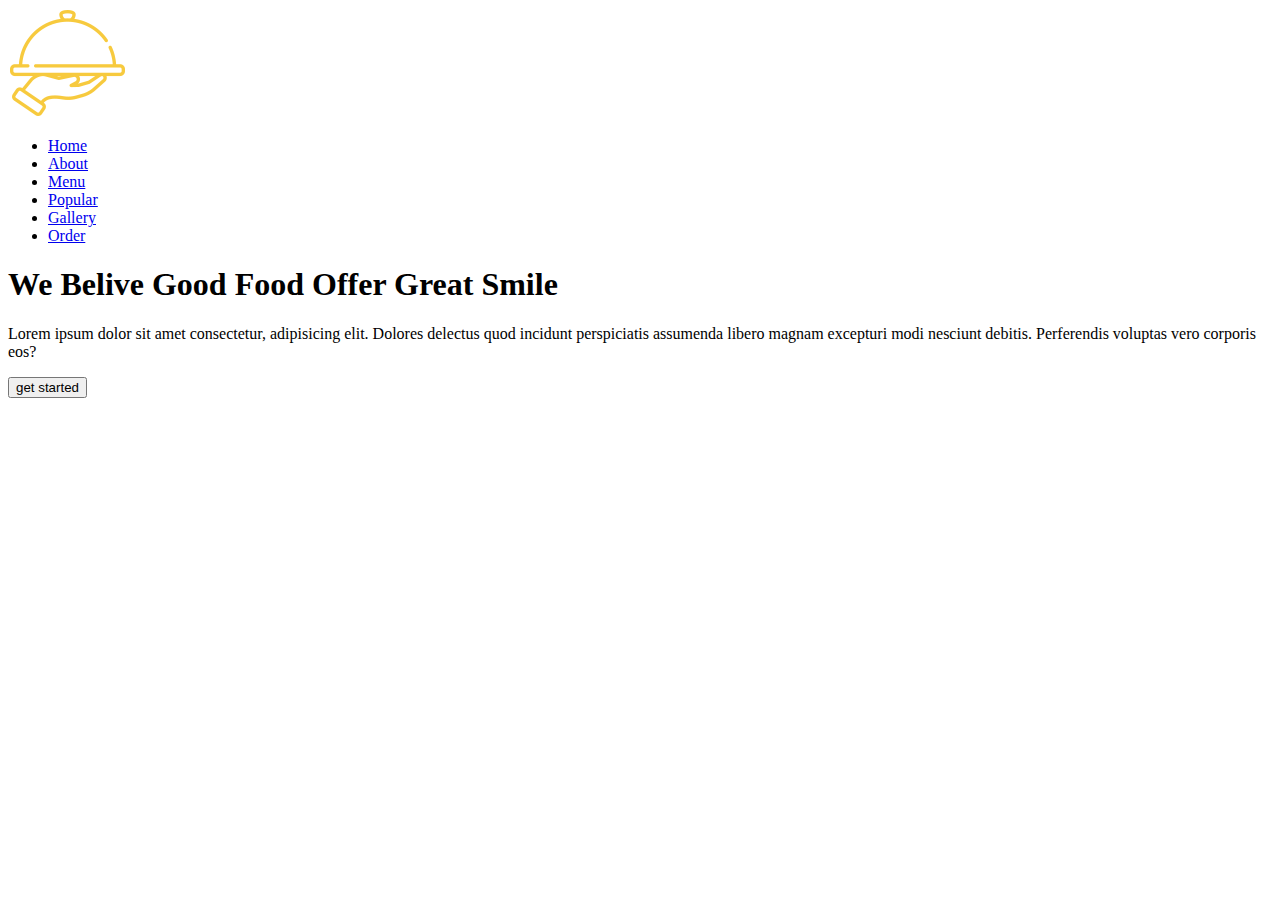
==== new project/index.html @ 2cd9ccea "new project added" ====
<!DOCTYPE html>
<html lang="en">
<head>
  <meta charset="UTF-8">
  <meta http-equiv="X-UA-Compatible" content="IE=edge">
  <meta name="viewport" content="width=device-width, initial-scale=1.0">
  <title>Document</title>
</head>
<body>
  <header>
    <img src="images/logo-img.png" alt="">
    <div class="nav">
      <ul>
        <li><a href="#">Home</a></li>
        <li><a href="#">About</a></li>
        <li><a href="#">Menu</a></li>
        <li><a href="#">Popular</a></li>
        <li><a href="#">Gallery</a></li>
        <li><a href="#">Order</a></li>
      </ul>
    </div>
  </header>
  <div class="wrapper">
    <div class="hero-section">
      <h1>We Belive Good Food Offer Great Smile</h1>
      <p>
        Lorem ipsum dolor sit amet consectetur, 
        adipisicing elit. Dolores delectus quod 
        incidunt perspiciatis assumenda libero 
        magnam excepturi modi nesciunt debitis. 
        Perferendis voluptas vero corporis eos?
      </p>
      <input type="button" value="get started">
    </div>
  </div>
  <div class="hero-img"></div>

  
</body>
</html>
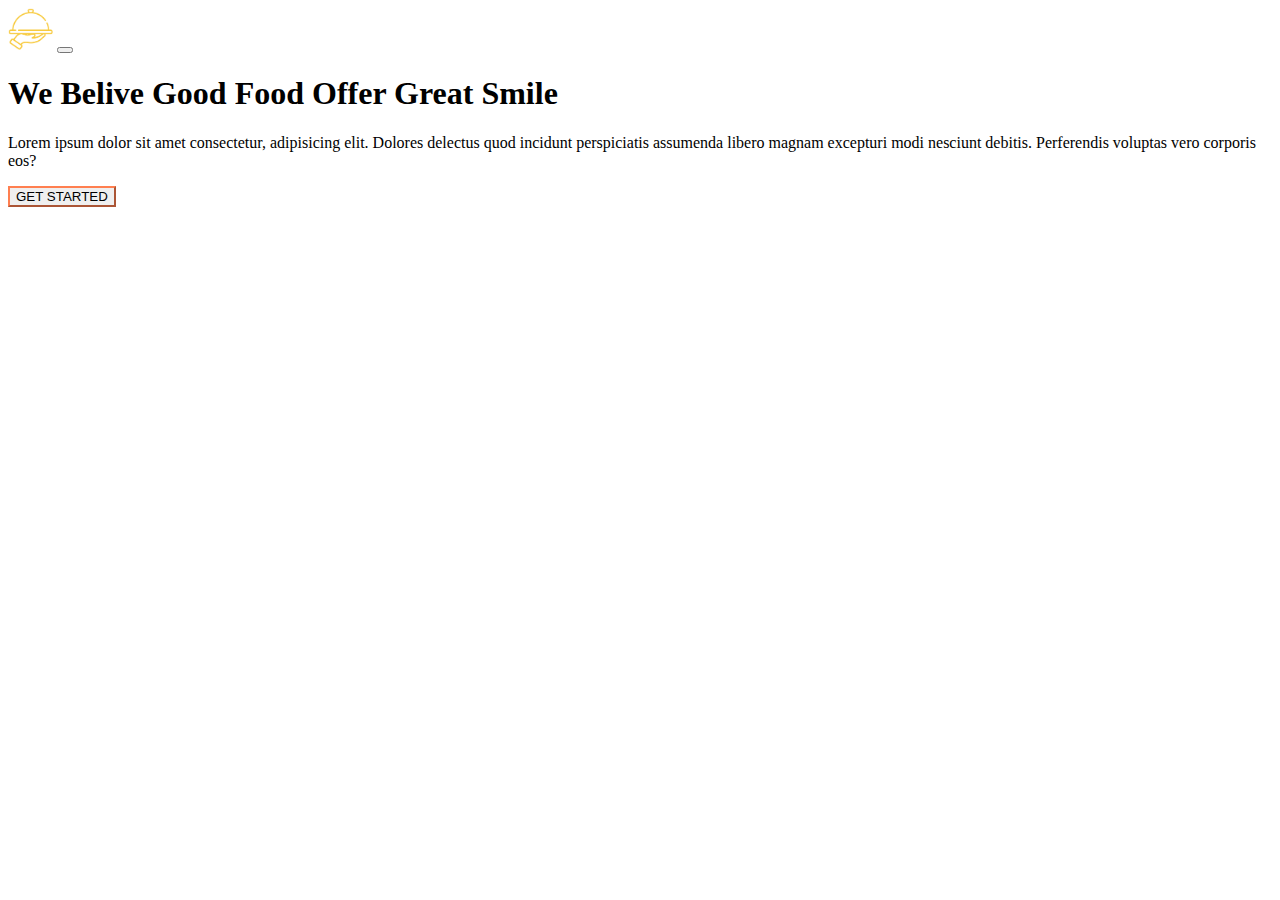
==== commit 5b5e1ca6: "index updated" ====
--- a/new project/index.html
+++ b/new project/index.html
@@ -4,21 +4,29 @@
   <meta charset="UTF-8">
   <meta http-equiv="X-UA-Compatible" content="IE=edge">
   <meta name="viewport" content="width=device-width, initial-scale=1.0">
+  <link href="https://cdn.jsdelivr.net/npm/bootstrap@5.3.0-alpha3/dist/css/bootstrap.min.css" rel="stylesheet" integrity="sha384-KK94CHFLLe+nY2dmCWGMq91rCGa5gtU4mk92HdvYe+M/SXH301p5ILy+dN9+nJOZ" crossorigin="anonymous">
+  <link rel="stylesheet" href="css/main.css">
   <title>Document</title>
 </head>
 <body>
   <header>
-    <img src="images/logo-img.png" alt="">
-    <div class="nav">
-      <ul>
-        <li><a href="#">Home</a></li>
-        <li><a href="#">About</a></li>
-        <li><a href="#">Menu</a></li>
-        <li><a href="#">Popular</a></li>
-        <li><a href="#">Gallery</a></li>
-        <li><a href="#">Order</a></li>
-      </ul>
-    </div>
+    <nav class="navbar navbar-expand-lg bg-body-tertiary">
+      <a class="navbar-brand" href="#"><img class="logo" src="images/logo-img.png" alt="" height="42"></a>
+      <button class="navbar-toggler" type="button" data-bs-toggle="collapse" data-bs-target="#navbarSupportedContent" aria-controls="navbarSupportedContent" aria-expanded="false" aria-label="Toggle navigation">
+        <span class="navbar-toggler-icon"></span>
+      </button>
+     <div class="drop" id="Activate">
+       <ul class="navbar-nav">
+         <img src="">
+         <li class="nav-item"><a class="nav-link" href="#">Home</a></li>
+         <li class="nav-item"><a class="nav-link" href="#">About</a></li>
+         <li class="nav-item"><a class="nav-link" href="#">Menu</a></li>
+         <li class="nav-item"><a class="nav-link" href="#">Popular</a></ul>li>
+         <li class="nav-item"><a class="nav-link" href="#">Gallery</a></li>
+         <li class="nav-item"><a class="nav-link" href="#">Order</a></li>
+       </ul>
+     </div>
+    </nav>
   </header>
   <div class="wrapper">
     <div class="hero-section">
@@ -30,11 +38,11 @@
         magnam excepturi modi nesciunt debitis. 
         Perferendis voluptas vero corporis eos?
       </p>
-      <input type="button" value="get started">
+      <button class="btn btn-light" type="button">GET STARTED</button>
     </div>
   </div>
   <div class="hero-img"></div>
 
-  
+  <script src="https://cdn.jsdelivr.net/npm/bootstrap@5.3.0-alpha3/dist/js/bootstrap.bundle.min.js" integrity="sha384-ENjdO4Dr2bkBIFxQpeoTz1HIcje39Wm4jDKdf19U8gI4ddQ3GYNS7NTKfAdVQSZe" crossorigin="anonymous"></script>
 </body>
 </html>--- a/new project/css/main.css
+++ b/new project/css/main.css
@@ -0,0 +1,9 @@
+.drop{
+  display:none;
+}
+.btn{
+  border-color:coral;
+}
+.btn:hover{
+  background-color: coral;
+}